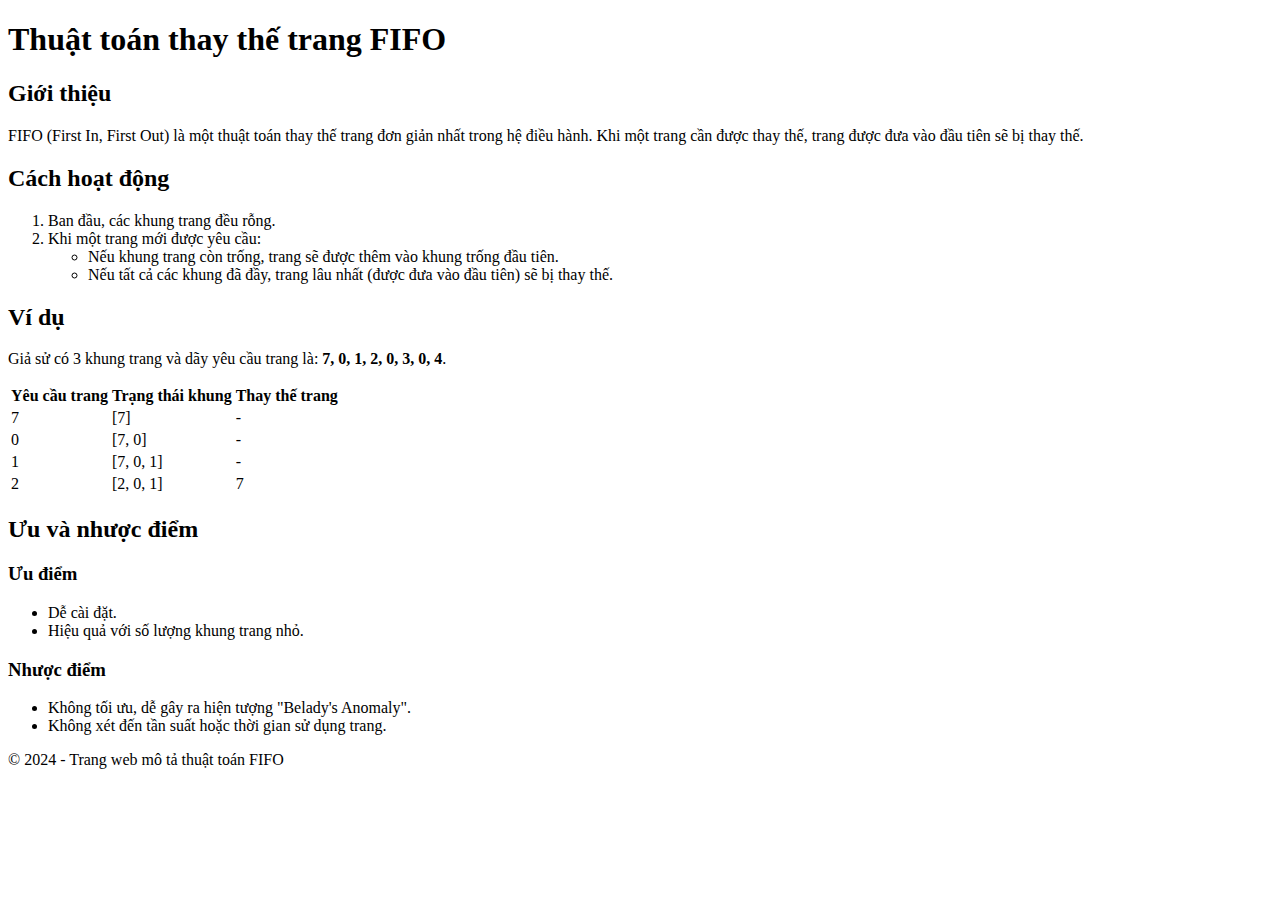
==== index.html @ 90a3045c "Create index.html" ====
<!DOCTYPE html>
<html lang="vi">
<head>
    <meta charset="UTF-8">
    <meta name="viewport" content="width=device-width, initial-scale=1.0">
    <title>Thuật toán thay thế trang FIFO</title>
    <link rel="stylesheet" href="styles.css">
</head>
<body>
    <header>
        <h1>Thuật toán thay thế trang FIFO</h1>
    </header>
    <main>
        <section>
            <h2>Giới thiệu</h2>
            <p>FIFO (First In, First Out) là một thuật toán thay thế trang đơn giản nhất trong hệ điều hành. Khi một trang cần được thay thế, trang được đưa vào đầu tiên sẽ bị thay thế.</p>
        </section>
        <section>
            <h2>Cách hoạt động</h2>
            <ol>
                <li>Ban đầu, các khung trang đều rỗng.</li>
                <li>Khi một trang mới được yêu cầu:
                    <ul>
                        <li>Nếu khung trang còn trống, trang sẽ được thêm vào khung trống đầu tiên.</li>
                        <li>Nếu tất cả các khung đã đầy, trang lâu nhất (được đưa vào đầu tiên) sẽ bị thay thế.</li>
                    </ul>
                </li>
            </ol>
        </section>
        <section>
            <h2>Ví dụ</h2>
            <p>Giả sử có 3 khung trang và dãy yêu cầu trang là: <strong>7, 0, 1, 2, 0, 3, 0, 4</strong>.</p>
            <table>
                <thead>
                    <tr>
                        <th>Yêu cầu trang</th>
                        <th>Trạng thái khung</th>
                        <th>Thay thế trang</th>
                    </tr>
                </thead>
                <tbody>
                    <tr>
                        <td>7</td>
                        <td>[7]</td>
                        <td>-</td>
                    </tr>
                    <tr>
                        <td>0</td>
                        <td>[7, 0]</td>
                        <td>-</td>
                    </tr>
                    <tr>
                        <td>1</td>
                        <td>[7, 0, 1]</td>
                        <td>-</td>
                    </tr>
                    <tr>
                        <td>2</td>
                        <td>[2, 0, 1]</td>
                        <td>7</td>
                    </tr>
                    <!-- Tiếp tục thêm các dòng khác -->
                </tbody>
            </table>
        </section>
        <section>
            <h2>Ưu và nhược điểm</h2>
            <h3>Ưu điểm</h3>
            <ul>
                <li>Dễ cài đặt.</li>
                <li>Hiệu quả với số lượng khung trang nhỏ.</li>
            </ul>
            <h3>Nhược điểm</h3>
            <ul>
                <li>Không tối ưu, dễ gây ra hiện tượng "Belady's Anomaly".</li>
                <li>Không xét đến tần suất hoặc thời gian sử dụng trang.</li>
            </ul>
        </section>
    </main>
    <footer>
        <p>&copy; 2024 - Trang web mô tả thuật toán FIFO</p>
    </footer>
</body>
</html>
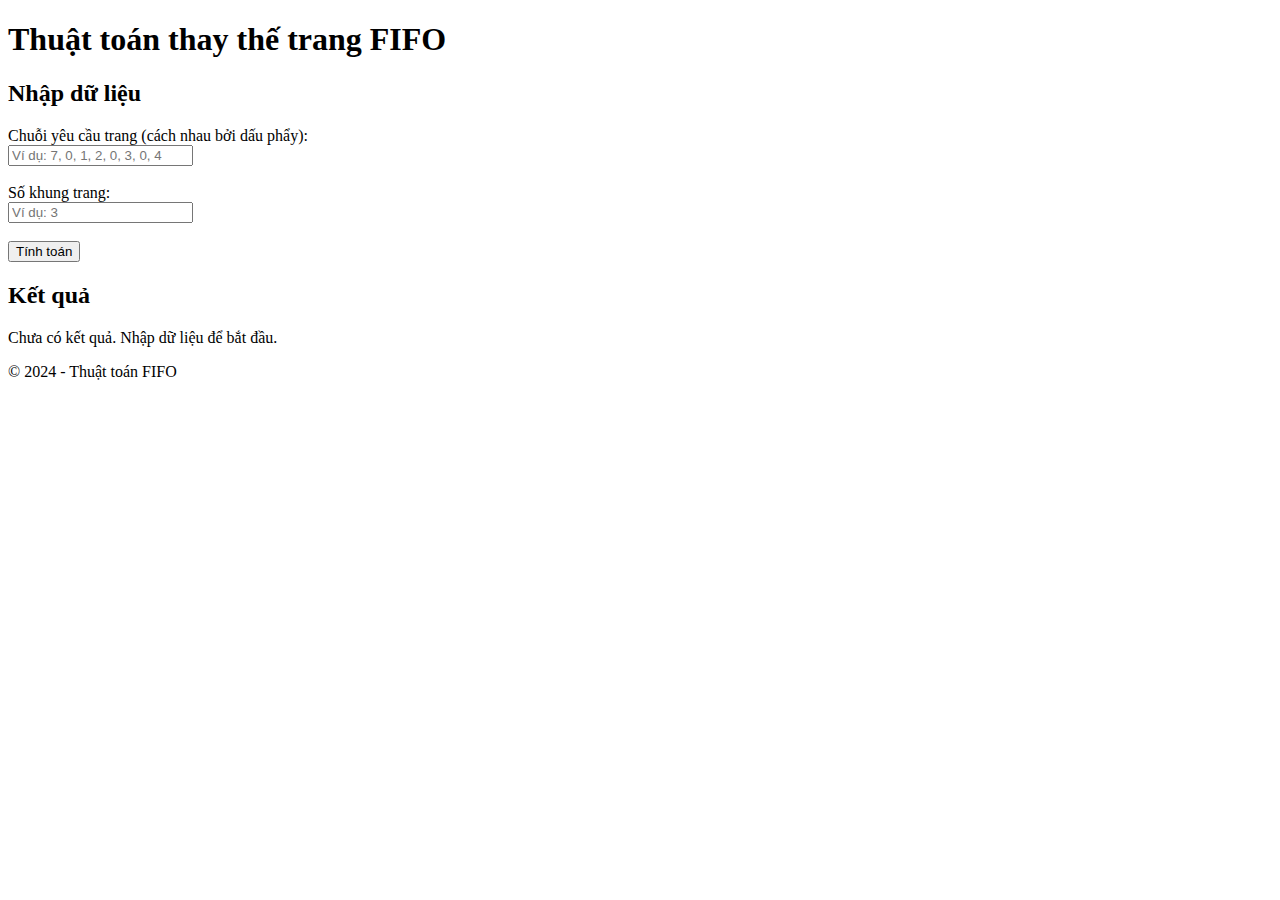
==== commit 6540ce70: "Update index.html" ====
--- a/index.html
+++ b/index.html
@@ -12,73 +12,25 @@
     </header>
     <main>
         <section>
-            <h2>Giới thiệu</h2>
-            <p>FIFO (First In, First Out) là một thuật toán thay thế trang đơn giản nhất trong hệ điều hành. Khi một trang cần được thay thế, trang được đưa vào đầu tiên sẽ bị thay thế.</p>
+            <h2>Nhập dữ liệu</h2>
+            <form id="fifoForm">
+                <label for="pageRequests">Chuỗi yêu cầu trang (cách nhau bởi dấu phẩy):</label><br>
+                <input type="text" id="pageRequests" placeholder="Ví dụ: 7, 0, 1, 2, 0, 3, 0, 4" required><br><br>
+                <label for="numFrames">Số khung trang:</label><br>
+                <input type="number" id="numFrames" placeholder="Ví dụ: 3" min="1" required><br><br>
+                <button type="submit">Tính toán</button>
+            </form>
         </section>
         <section>
-            <h2>Cách hoạt động</h2>
-            <ol>
-                <li>Ban đầu, các khung trang đều rỗng.</li>
-                <li>Khi một trang mới được yêu cầu:
-                    <ul>
-                        <li>Nếu khung trang còn trống, trang sẽ được thêm vào khung trống đầu tiên.</li>
-                        <li>Nếu tất cả các khung đã đầy, trang lâu nhất (được đưa vào đầu tiên) sẽ bị thay thế.</li>
-                    </ul>
-                </li>
-            </ol>
-        </section>
-        <section>
-            <h2>Ví dụ</h2>
-            <p>Giả sử có 3 khung trang và dãy yêu cầu trang là: <strong>7, 0, 1, 2, 0, 3, 0, 4</strong>.</p>
-            <table>
-                <thead>
-                    <tr>
-                        <th>Yêu cầu trang</th>
-                        <th>Trạng thái khung</th>
-                        <th>Thay thế trang</th>
-                    </tr>
-                </thead>
-                <tbody>
-                    <tr>
-                        <td>7</td>
-                        <td>[7]</td>
-                        <td>-</td>
-                    </tr>
-                    <tr>
-                        <td>0</td>
-                        <td>[7, 0]</td>
-                        <td>-</td>
-                    </tr>
-                    <tr>
-                        <td>1</td>
-                        <td>[7, 0, 1]</td>
-                        <td>-</td>
-                    </tr>
-                    <tr>
-                        <td>2</td>
-                        <td>[2, 0, 1]</td>
-                        <td>7</td>
-                    </tr>
-                    <!-- Tiếp tục thêm các dòng khác -->
-                </tbody>
-            </table>
-        </section>
-        <section>
-            <h2>Ưu và nhược điểm</h2>
-            <h3>Ưu điểm</h3>
-            <ul>
-                <li>Dễ cài đặt.</li>
-                <li>Hiệu quả với số lượng khung trang nhỏ.</li>
-            </ul>
-            <h3>Nhược điểm</h3>
-            <ul>
-                <li>Không tối ưu, dễ gây ra hiện tượng "Belady's Anomaly".</li>
-                <li>Không xét đến tần suất hoặc thời gian sử dụng trang.</li>
-            </ul>
+            <h2>Kết quả</h2>
+            <div id="result">
+                <p>Chưa có kết quả. Nhập dữ liệu để bắt đầu.</p>
+            </div>
         </section>
     </main>
     <footer>
-        <p>&copy; 2024 - Trang web mô tả thuật toán FIFO</p>
+        <p>&copy; 2024 - Thuật toán FIFO</p>
     </footer>
+    <script src="script.js"></script>
 </body>
 </html>
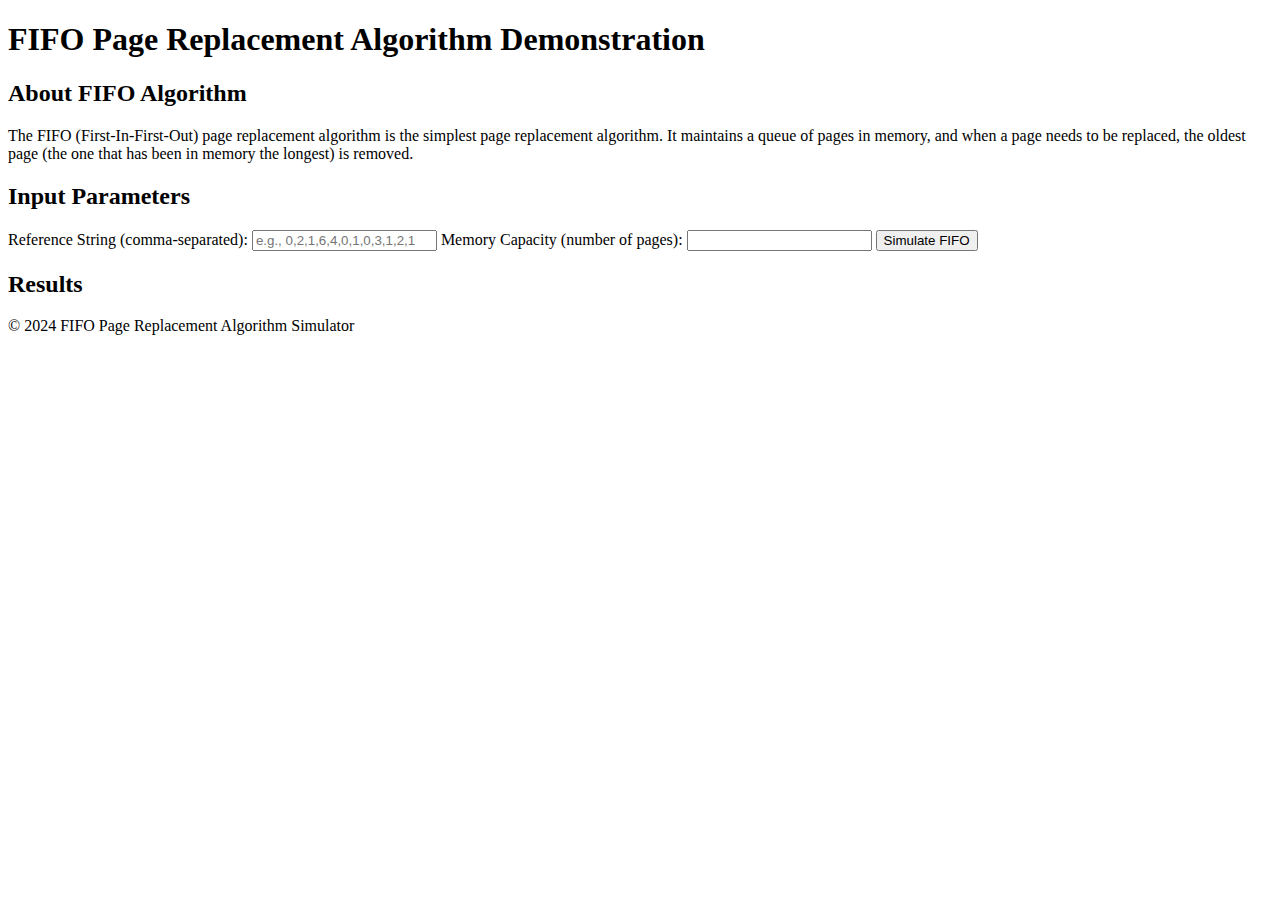
==== commit 3693cb44: "Update index.html" ====
--- a/index.html
+++ b/index.html
@@ -1,36 +1,45 @@
 <!DOCTYPE html>
-<html lang="vi">
+<html lang="en">
 <head>
     <meta charset="UTF-8">
     <meta name="viewport" content="width=device-width, initial-scale=1.0">
-    <title>Thuật toán thay thế trang FIFO</title>
-    <link rel="stylesheet" href="styles.css">
+    <title>FIFO Page Replacement Algorithm Demonstration</title>
+    <link rel="stylesheet" href="styles.css"> <!-- Link to external CSS for styling -->
 </head>
 <body>
     <header>
-        <h1>Thuật toán thay thế trang FIFO</h1>
+        <h1>FIFO Page Replacement Algorithm Demonstration</h1>
     </header>
+    
     <main>
-        <section>
-            <h2>Nhập dữ liệu</h2>
-            <form id="fifoForm">
-                <label for="pageRequests">Chuỗi yêu cầu trang (cách nhau bởi dấu phẩy):</label><br>
-                <input type="text" id="pageRequests" placeholder="Ví dụ: 7, 0, 1, 2, 0, 3, 0, 4" required><br><br>
-                <label for="numFrames">Số khung trang:</label><br>
-                <input type="number" id="numFrames" placeholder="Ví dụ: 3" min="1" required><br><br>
-                <button type="submit">Tính toán</button>
+        <section id="description">
+            <h2>About FIFO Algorithm</h2>
+            <p>The FIFO (First-In-First-Out) page replacement algorithm is the simplest page replacement algorithm. It maintains a queue of pages in memory, and when a page needs to be replaced, the oldest page (the one that has been in memory the longest) is removed.</p>
+        </section>
+
+        <section id="input-section">
+            <h2>Input Parameters</h2>
+            <form id="fifo-form">
+                <label for="reference-string">Reference String (comma-separated):</label>
+                <input type="text" id="reference-string" placeholder="e.g., 0,2,1,6,4,0,1,0,3,1,2,1" required>
+                
+                <label for="memory-capacity">Memory Capacity (number of pages):</label>
+                <input type="number" id="memory-capacity" min="1" required>
+                
+                <button type="submit">Simulate FIFO</button>
             </form>
         </section>
-        <section>
-            <h2>Kết quả</h2>
-            <div id="result">
-                <p>Chưa có kết quả. Nhập dữ liệu để bắt đầu.</p>
-            </div>
+
+        <section id="results">
+            <h2>Results</h2>
+            <p id="output"></p>
         </section>
     </main>
+
     <footer>
-        <p>&copy; 2024 - Thuật toán FIFO</p>
+        <p>&copy; 2024 FIFO Page Replacement Algorithm Simulator</p>
     </footer>
-    <script src="script.js"></script>
+
+    <script src="script.js"></script> <!-- Link to external JavaScript for functionality -->
 </body>
 </html>
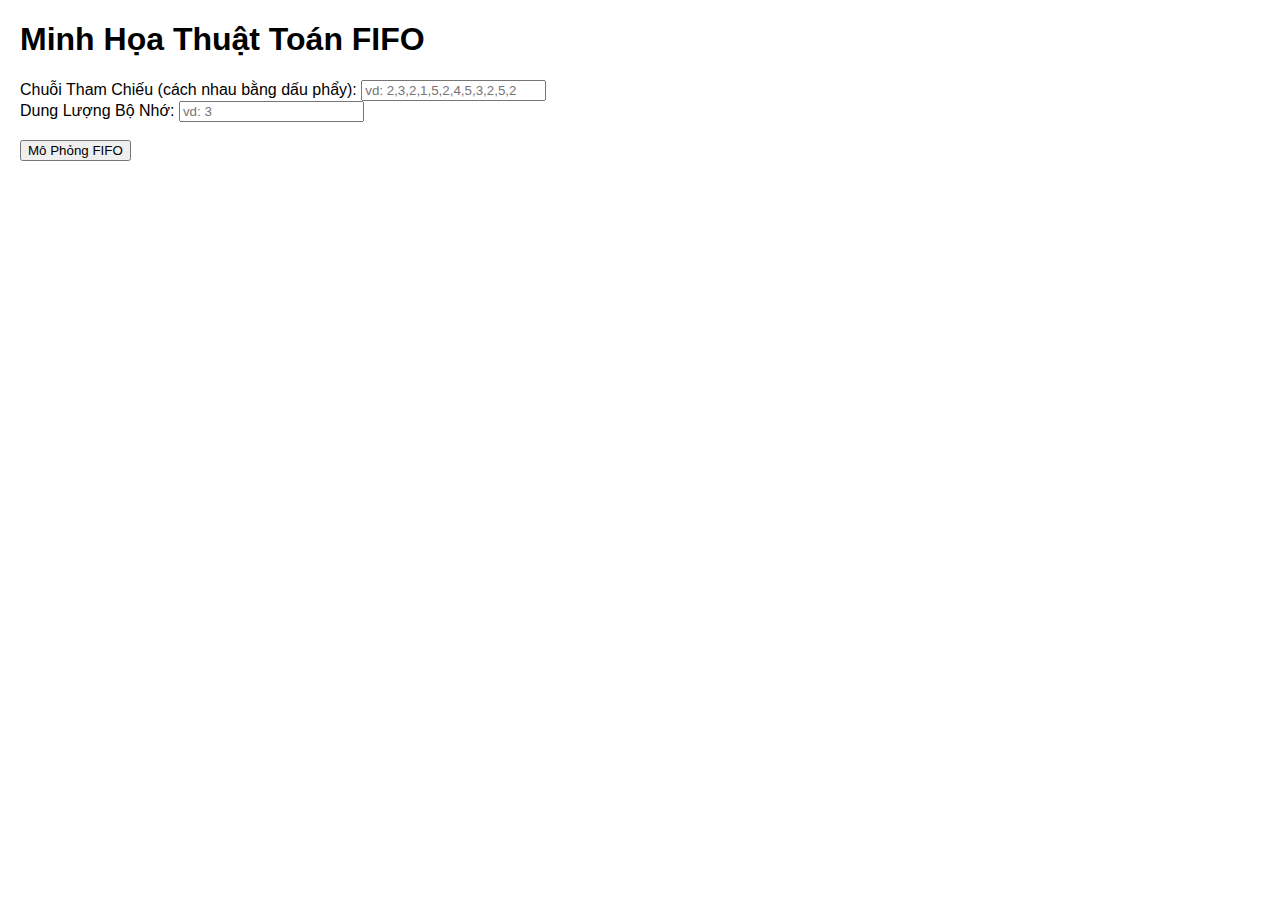
==== commit b4883243: "Update index.html" ====
--- a/index.html
+++ b/index.html
@@ -3,43 +3,57 @@
 <head>
     <meta charset="UTF-8">
     <meta name="viewport" content="width=device-width, initial-scale=1.0">
-    <title>FIFO Page Replacement Algorithm Demonstration</title>
-    <link rel="stylesheet" href="styles.css"> <!-- Link to external CSS for styling -->
+    <title>Minh Họa Thuật Toán FIFO</title>
+    <style>
+        body { font-family: Arial, sans-serif; margin: 20px; }
+        #output { margin-top: 20px; }
+        .page { display: inline-block; width: 30px; height: 30px; text-align: center; line-height: 30px; border: 1px solid #000; margin: 2px; }
+        .reference { margin-bottom: 10px; font-weight: bold; }
+    </style>
 </head>
 <body>
-    <header>
-        <h1>FIFO Page Replacement Algorithm Demonstration</h1>
-    </header>
-    
-    <main>
-        <section id="description">
-            <h2>About FIFO Algorithm</h2>
-            <p>The FIFO (First-In-First-Out) page replacement algorithm is the simplest page replacement algorithm. It maintains a queue of pages in memory, and when a page needs to be replaced, the oldest page (the one that has been in memory the longest) is removed.</p>
-        </section>
+    <h1>Minh Họa Thuật Toán FIFO</h1>
+    <label for="referenceString">Chuỗi Tham Chiếu (cách nhau bằng dấu phẩy):</label>
+    <input type="text" id="referenceString" placeholder="vd: 2,3,2,1,5,2,4,5,3,2,5,2">
+    <br>
+    <label for="capacity">Dung Lượng Bộ Nhớ:</label>
+    <input type="number" id="capacity" placeholder="vd: 3">
+    <br><br>
+    <button onclick="simulateFIFO()">Mô Phỏng FIFO</button>
 
-        <section id="input-section">
-            <h2>Input Parameters</h2>
-            <form id="fifo-form">
-                <label for="reference-string">Reference String (comma-separated):</label>
-                <input type="text" id="reference-string" placeholder="e.g., 0,2,1,6,4,0,1,0,3,1,2,1" required>
-                
-                <label for="memory-capacity">Memory Capacity (number of pages):</label>
-                <input type="number" id="memory-capacity" min="1" required>
-                
-                <button type="submit">Simulate FIFO</button>
-            </form>
-        </section>
+    <div id="output"></div>
 
-        <section id="results">
-            <h2>Results</h2>
-            <p id="output"></p>
-        </section>
-    </main>
+    <script>
+        function simulateFIFO() {
+            const referenceString = document.getElementById('referenceString').value.split(',').map(Number);
+            const capacity = parseInt(document.getElementById('capacity').value);
+            const memory = Array(capacity).fill(-1); // Khởi tạo bộ nhớ với giá trị -1
+            let pageFaults = 0;
+            let nextToReplace = 0;
 
-    <footer>
-        <p>&copy; 2024 FIFO Page Replacement Algorithm Simulator</p>
-    </footer>
+            const outputDiv = document.getElementById('output');
+            outputDiv.innerHTML = ''; // Xóa kết quả trước đó
 
-    <script src="script.js"></script> <!-- Link to external JavaScript for functionality -->
+            referenceString.forEach((page, index) => {
+                const isPageFault = !memory.includes(page); // Kiểm tra lỗi trang
+                if (isPageFault) {
+                    // Lỗi trang: Thay thế trang tại vị trí tiếp theo
+                    memory[nextToReplace] = page;
+                    nextToReplace = (nextToReplace + 1) % capacity; // Vòng lặp FIFO
+                    pageFaults++;
+                }
+
+                // Hiển thị trạng thái bộ nhớ hiện tại
+                const memoryState = memory.map(p => `<span class="page">${p !== -1 ? p : '-'}</span>`).join('');
+                const faultMessage = isPageFault ? "Lỗi trang" : "Không lỗi";
+                outputDiv.innerHTML += `
+                    <div class="reference">Tham Chiếu: ${page}</div>
+                    <div>Trạng Thái Bộ Nhớ: [${memoryState}] - ${faultMessage}</div>
+                `;
+            });
+
+            outputDiv.innerHTML += `<h2>Tổng Số Lần Lỗi Trang: ${pageFaults}</h2>`;
+        }
+    </script>
 </body>
 </html>
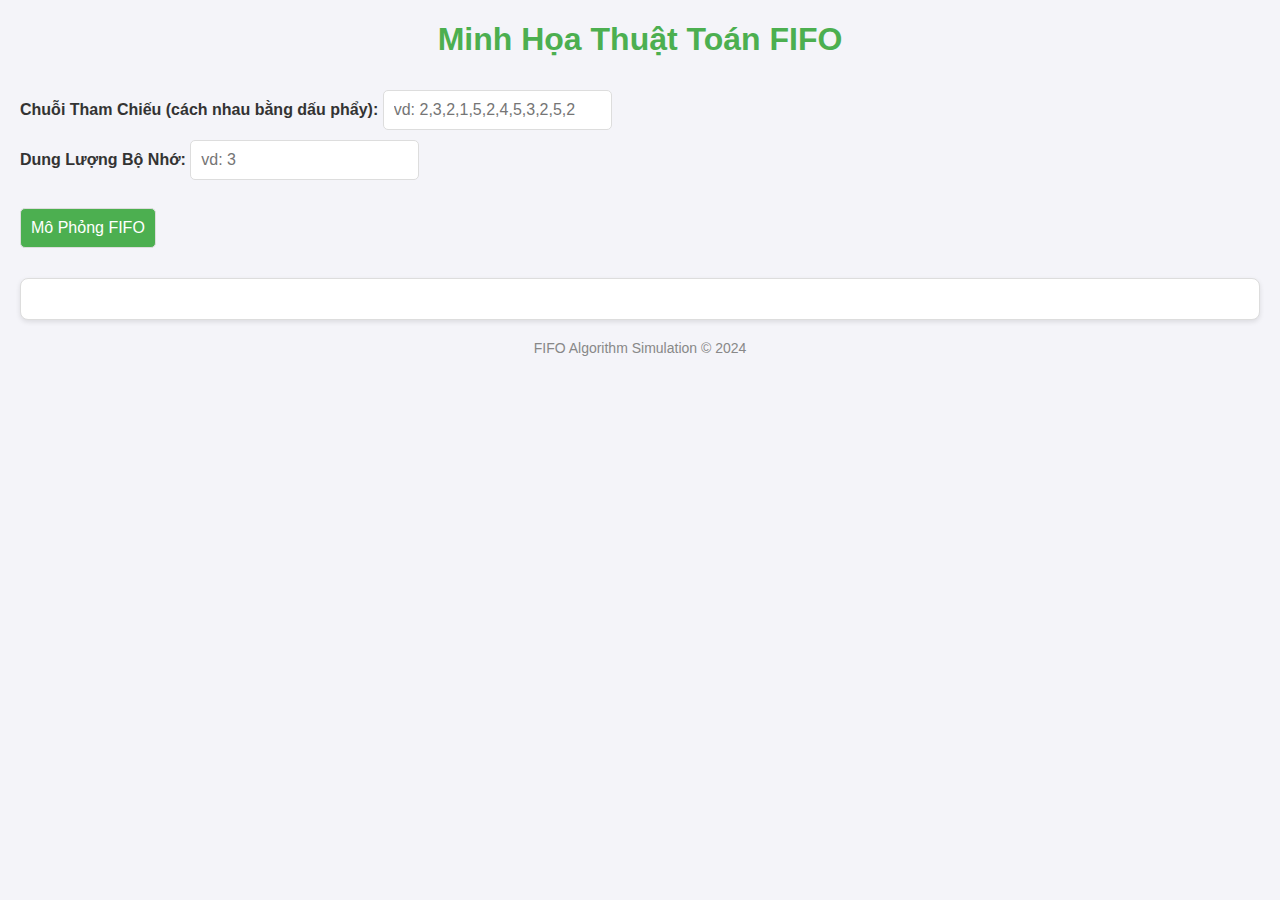
==== commit db0a0721: "Rename fifo.html to index.html" ====
--- a/index.html
+++ b/index.html
@@ -5,10 +5,94 @@
     <meta name="viewport" content="width=device-width, initial-scale=1.0">
     <title>Minh Họa Thuật Toán FIFO</title>
     <style>
-        body { font-family: Arial, sans-serif; margin: 20px; }
-        #output { margin-top: 20px; }
-        .page { display: inline-block; width: 30px; height: 30px; text-align: center; line-height: 30px; border: 1px solid #000; margin: 2px; }
-        .reference { margin-bottom: 10px; font-weight: bold; }
+        /* Tổng thể */
+        body {
+            font-family: Arial, sans-serif;
+            margin: 20px;
+            background-color: #f4f4f9;
+            color: #333;
+        }
+
+        h1 {
+            text-align: center;
+            color: #4CAF50;
+        }
+
+        label {
+            font-weight: bold;
+        }
+
+        input, button {
+            margin-top: 10px;
+            padding: 10px;
+            border: 1px solid #ddd;
+            border-radius: 5px;
+            font-size: 16px;
+        }
+
+        input:focus, button:hover {
+            border-color: #4CAF50;
+            outline: none;
+        }
+
+        button {
+            background-color: #4CAF50;
+            color: white;
+            cursor: pointer;
+        }
+
+        button:active {
+            background-color: #45a049;
+        }
+
+        #output {
+            margin-top: 30px;
+            padding: 20px;
+            background: white;
+            border: 1px solid #ddd;
+            border-radius: 8px;
+            box-shadow: 0 2px 5px rgba(0, 0, 0, 0.1);
+        }
+
+        .reference {
+            margin-bottom: 10px;
+            font-weight: bold;
+            color: #007BFF;
+        }
+
+        .memory-state {
+            margin: 10px 0;
+            padding: 10px;
+            background: #f9f9f9;
+            border: 1px solid #ccc;
+            border-radius: 5px;
+        }
+
+        .page {
+            display: inline-block;
+            width: 40px;
+            height: 40px;
+            text-align: center;
+            line-height: 40px;
+            margin: 5px;
+            border: 2px solid #007BFF;
+            border-radius: 4px;
+            font-weight: bold;
+            background: #e3f2fd;
+        }
+
+        .page.empty {
+            background: #f8d7da;
+            color: #721c24;
+            border-color: #f5c6cb;
+        }
+
+        .footer {
+            text-align: center;
+            margin-top: 20px;
+            font-size: 14px;
+            color: #888;
+        }
     </style>
 </head>
 <body>
@@ -22,6 +106,8 @@
     <button onclick="simulateFIFO()">Mô Phỏng FIFO</button>
 
     <div id="output"></div>
+
+    <div class="footer">FIFO Algorithm Simulation © 2024</div>
 
     <script>
         function simulateFIFO() {
@@ -44,11 +130,14 @@
                 }
 
                 // Hiển thị trạng thái bộ nhớ hiện tại
-                const memoryState = memory.map(p => `<span class="page">${p !== -1 ? p : '-'}</span>`).join('');
+                const memoryState = memory
+                    .map(p => `<span class="page ${p === -1 ? 'empty' : ''}">${p !== -1 ? p : '-'}</span>`)
+                    .join('');
                 const faultMessage = isPageFault ? "Lỗi trang" : "Không lỗi";
+
                 outputDiv.innerHTML += `
                     <div class="reference">Tham Chiếu: ${page}</div>
-                    <div>Trạng Thái Bộ Nhớ: [${memoryState}] - ${faultMessage}</div>
+                    <div class="memory-state">Trạng Thái Bộ Nhớ: ${memoryState} - <strong>${faultMessage}</strong></div>
                 `;
             });
 
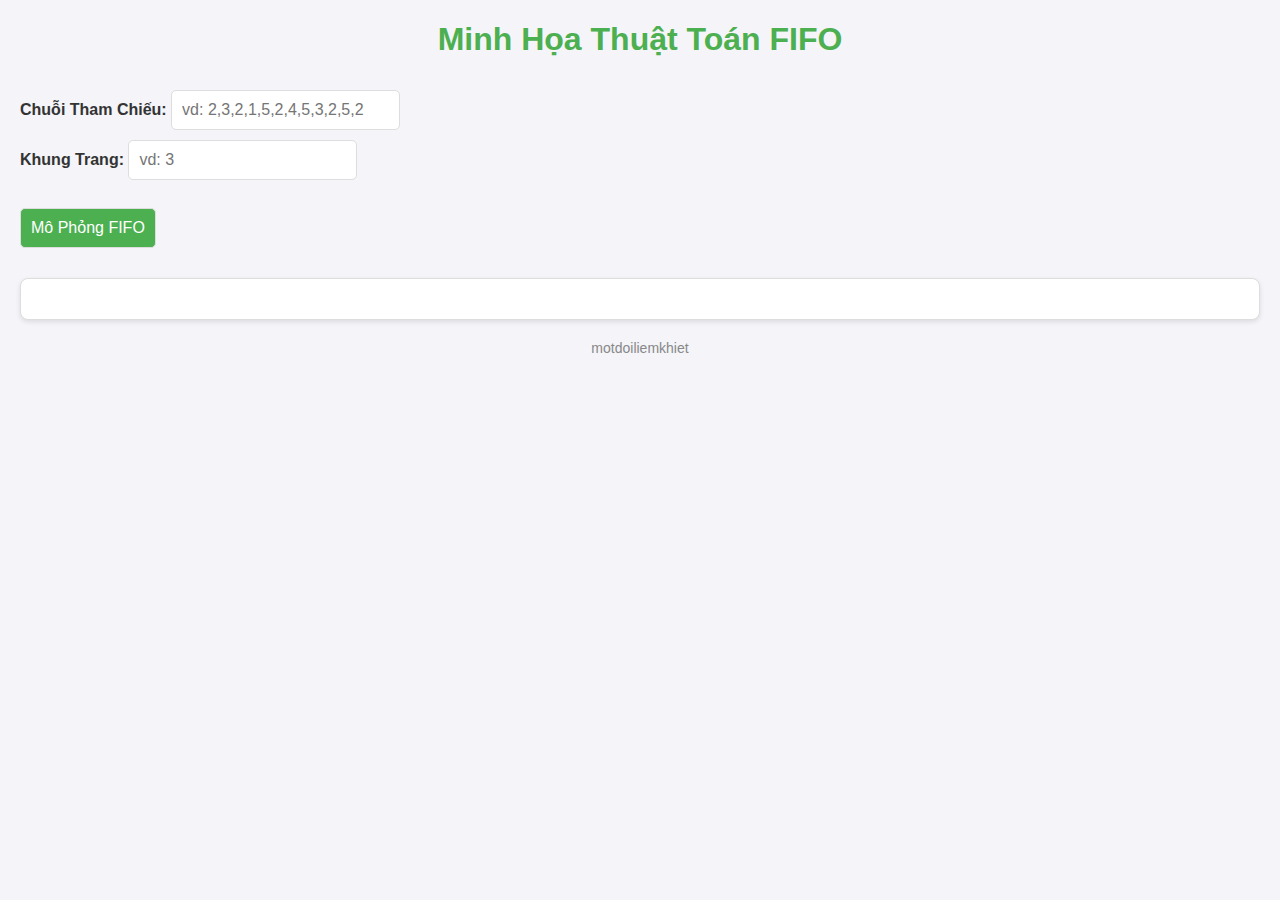
==== commit 6cd2fffd: "Update index.html" ====
--- a/index.html
+++ b/index.html
@@ -97,17 +97,17 @@
 </head>
 <body>
     <h1>Minh Họa Thuật Toán FIFO</h1>
-    <label for="referenceString">Chuỗi Tham Chiếu (cách nhau bằng dấu phẩy):</label>
+    <label for="referenceString">Chuỗi Tham Chiếu:</label>
     <input type="text" id="referenceString" placeholder="vd: 2,3,2,1,5,2,4,5,3,2,5,2">
     <br>
-    <label for="capacity">Dung Lượng Bộ Nhớ:</label>
+    <label for="capacity">Khung Trang:</label>
     <input type="number" id="capacity" placeholder="vd: 3">
     <br><br>
     <button onclick="simulateFIFO()">Mô Phỏng FIFO</button>
 
     <div id="output"></div>
 
-    <div class="footer">FIFO Algorithm Simulation © 2024</div>
+    <div class="footer">motdoiliemkhiet</div>
 
     <script>
         function simulateFIFO() {
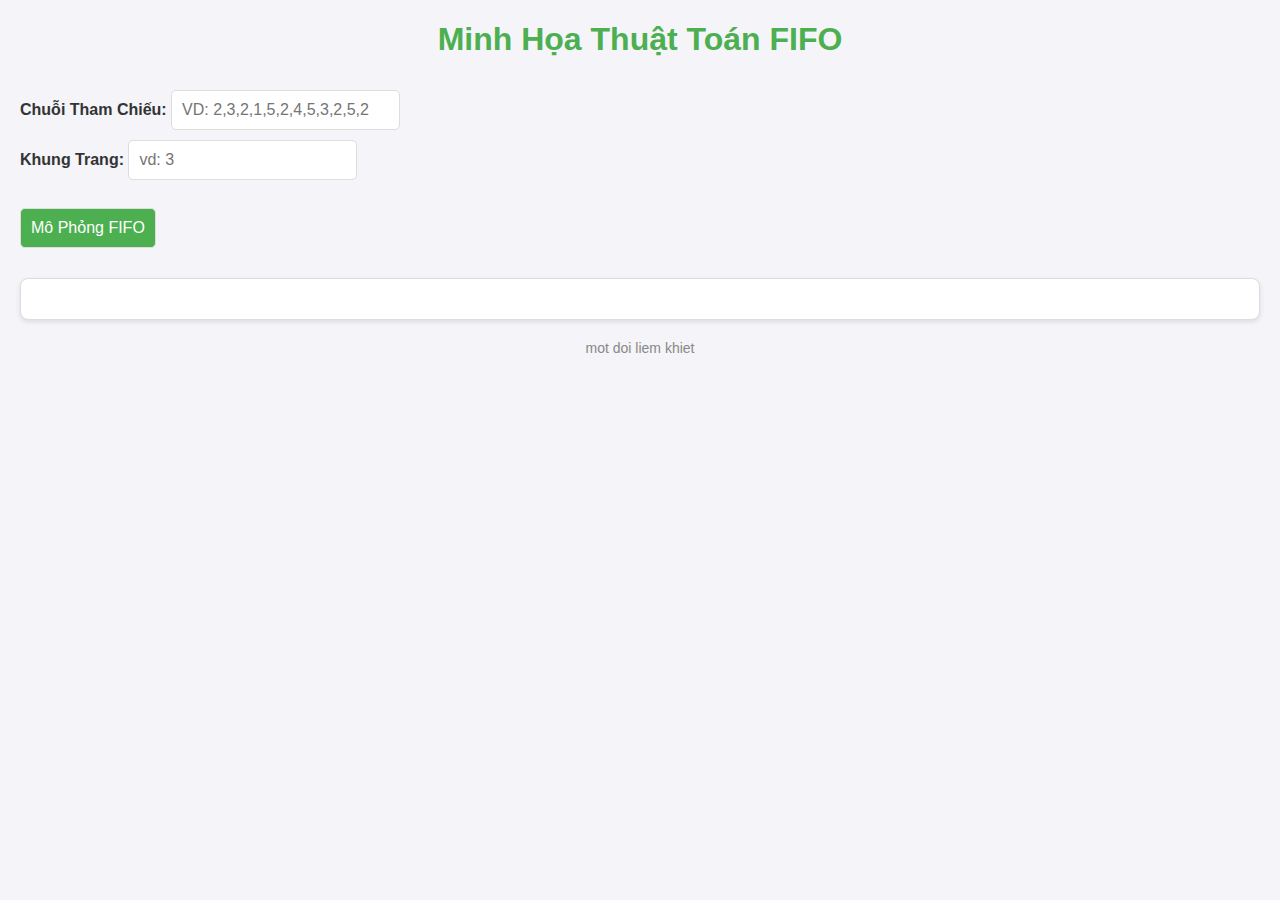
==== commit 16e291ff: "Update index.html" ====
--- a/index.html
+++ b/index.html
@@ -98,7 +98,7 @@
 <body>
     <h1>Minh Họa Thuật Toán FIFO</h1>
     <label for="referenceString">Chuỗi Tham Chiếu:</label>
-    <input type="text" id="referenceString" placeholder="vd: 2,3,2,1,5,2,4,5,3,2,5,2">
+    <input type="text" id="referenceString" placeholder="VD: 2,3,2,1,5,2,4,5,3,2,5,2">
     <br>
     <label for="capacity">Khung Trang:</label>
     <input type="number" id="capacity" placeholder="vd: 3">
@@ -107,12 +107,26 @@
 
     <div id="output"></div>
 
-    <div class="footer">motdoiliemkhiet</div>
+    <div class="footer">mot doi liem khiet</div>
 
     <script>
         function simulateFIFO() {
-            const referenceString = document.getElementById('referenceString').value.split(',').map(Number);
-            const capacity = parseInt(document.getElementById('capacity').value);
+            const referenceStringInput = document.getElementById('referenceString').value.trim();
+            const capacityInput = document.getElementById('capacity').value;
+
+            // Kiểm tra input hợp lệ
+            if (!referenceStringInput) {
+                alert('Chuỗi tham chiếu không được để trống.');
+                return;
+            }
+
+            if (!capacityInput || parseInt(capacityInput) <= 0) {
+                alert('Dung lượng bộ nhớ phải là số nguyên dương.');
+                return;
+            }
+
+            const referenceString = referenceStringInput.split(',').map(Number);
+            const capacity = parseInt(capacityInput);
             const memory = Array(capacity).fill(-1); // Khởi tạo bộ nhớ với giá trị -1
             let pageFaults = 0;
             let nextToReplace = 0;
@@ -121,11 +135,21 @@
             outputDiv.innerHTML = ''; // Xóa kết quả trước đó
 
             referenceString.forEach((page, index) => {
+                if (!Number.isInteger(page)) {
+                    alert(`Giá trị tham chiếu tại vị trí ${index + 1} không phải số hợp lệ.`);
+                    return;
+                }
+
                 const isPageFault = !memory.includes(page); // Kiểm tra lỗi trang
                 if (isPageFault) {
-                    // Lỗi trang: Thay thế trang tại vị trí tiếp theo
-                    memory[nextToReplace] = page;
-                    nextToReplace = (nextToReplace + 1) % capacity; // Vòng lặp FIFO
+                    if (memory.includes(-1)) {
+                        // Thay thế trang trống nếu còn ô nhớ trống
+                        memory[memory.indexOf(-1)] = page;
+                    } else {
+                        // Thay thế trang theo thứ tự FIFO
+                        memory[nextToReplace] = page;
+                        nextToReplace = (nextToReplace + 1) % capacity;
+                    }
                     pageFaults++;
                 }
 
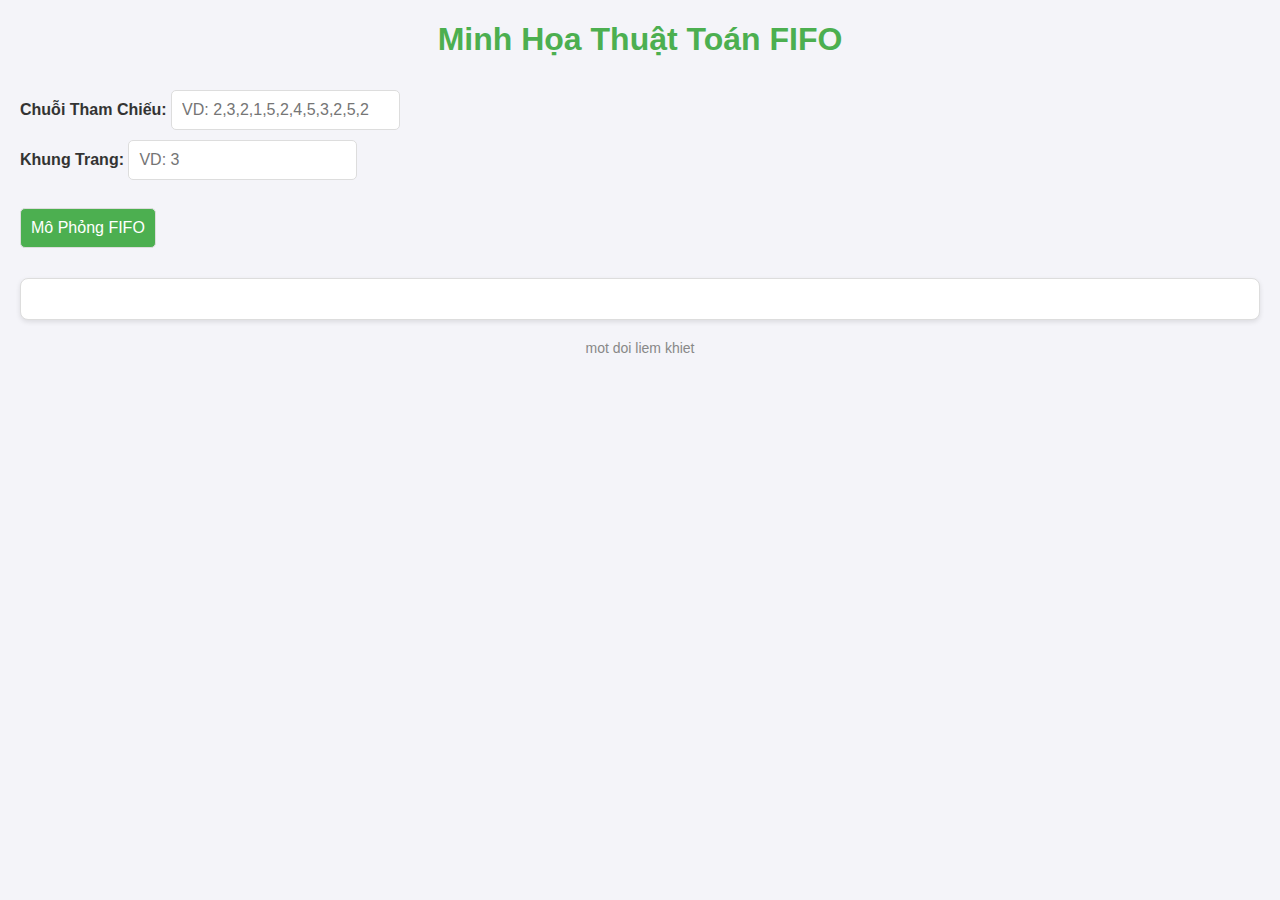
==== commit 10c74e56: "Update index.html" ====
--- a/index.html
+++ b/index.html
@@ -101,7 +101,7 @@
     <input type="text" id="referenceString" placeholder="VD: 2,3,2,1,5,2,4,5,3,2,5,2">
     <br>
     <label for="capacity">Khung Trang:</label>
-    <input type="number" id="capacity" placeholder="vd: 3">
+    <input type="number" id="capacity" placeholder="VD: 3">
     <br><br>
     <button onclick="simulateFIFO()">Mô Phỏng FIFO</button>
 
